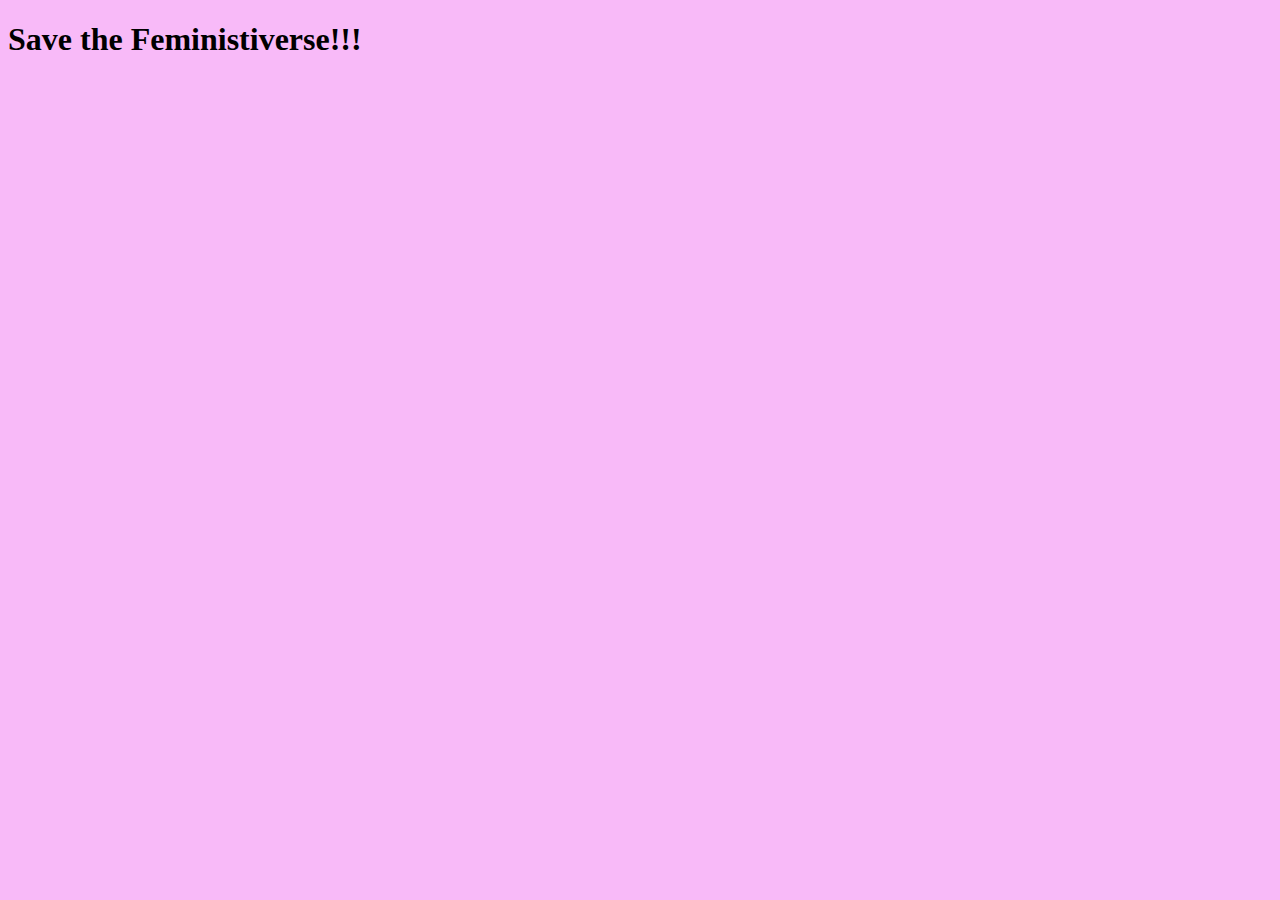
==== index.html @ 75ada519 "added background" ====
<!DOCTYPE html>
<html lang="en">
<head>
    <meta charset="UTF-8">
    <meta http-equiv="X-UA-Compatible" content="IE=edge">
    <meta name="viewport" content="width=device-width, initial-scale=1.0">
    <title>Document</title>
</head>
<body style="background-color:rgb(248, 186, 248)">
    <h1>Save the Feministiverse!!!</h1>
    
    <h4> </h4>

</body>
</html>
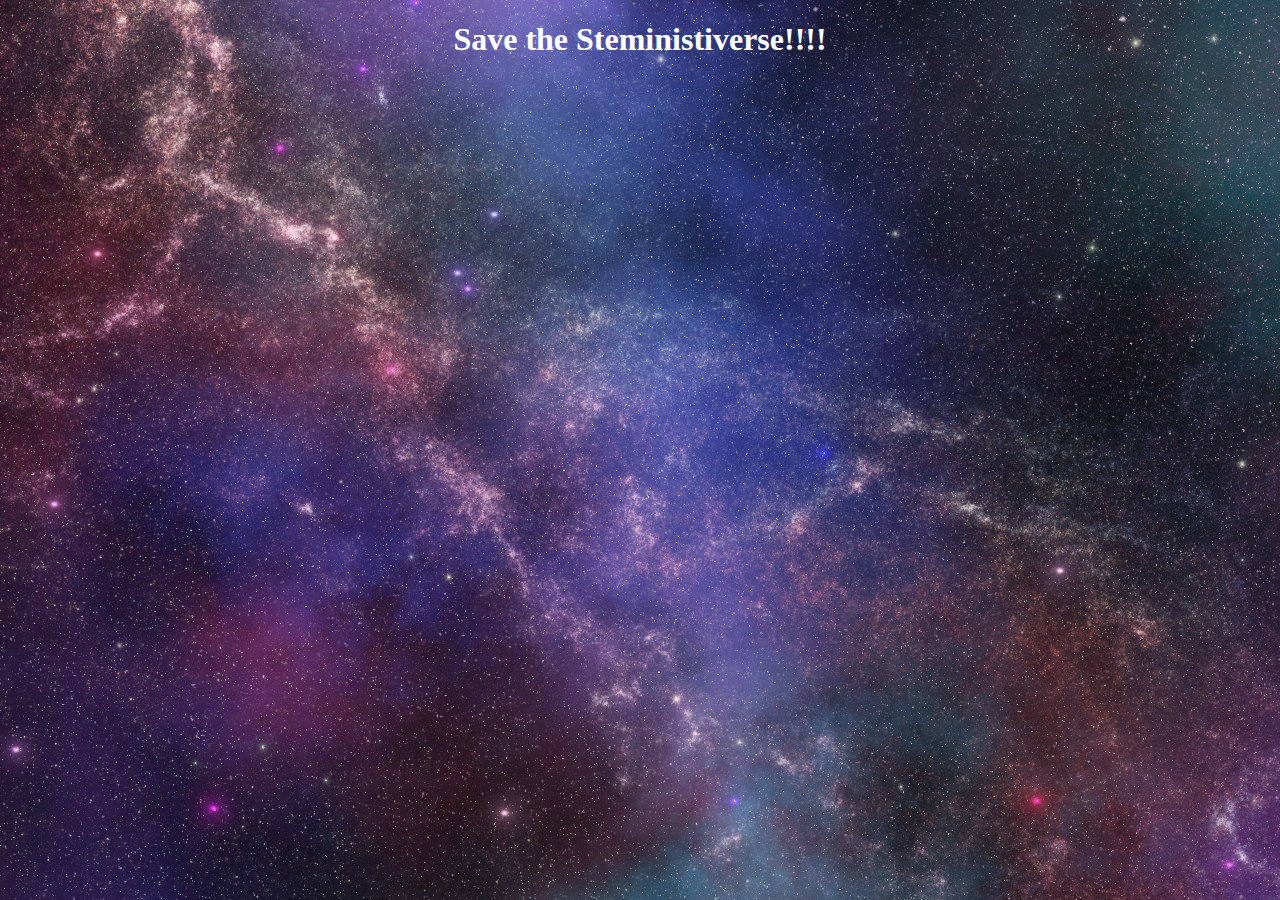
==== commit bcd91cda: "made background" ====
--- a/index.html
+++ b/index.html
@@ -4,12 +4,15 @@
     <meta charset="UTF-8">
     <meta http-equiv="X-UA-Compatible" content="IE=edge">
     <meta name="viewport" content="width=device-width, initial-scale=1.0">
-    <title>Document</title>
+    <title>Steministiverse</title>
 </head>
 <body style="background-color:rgb(248, 186, 248)">
-    <h1>Save the Feministiverse!!!</h1>
-    
-    <h4> </h4>
+    <h1 style="text-align:center;"><FONT COLOR="White">Save the Steministiverse!!!!</h1>
+    <style>
+        body {
+          background-image: url('Universe.jpg');
+        }
+        </style>
 
 </body>
 </html>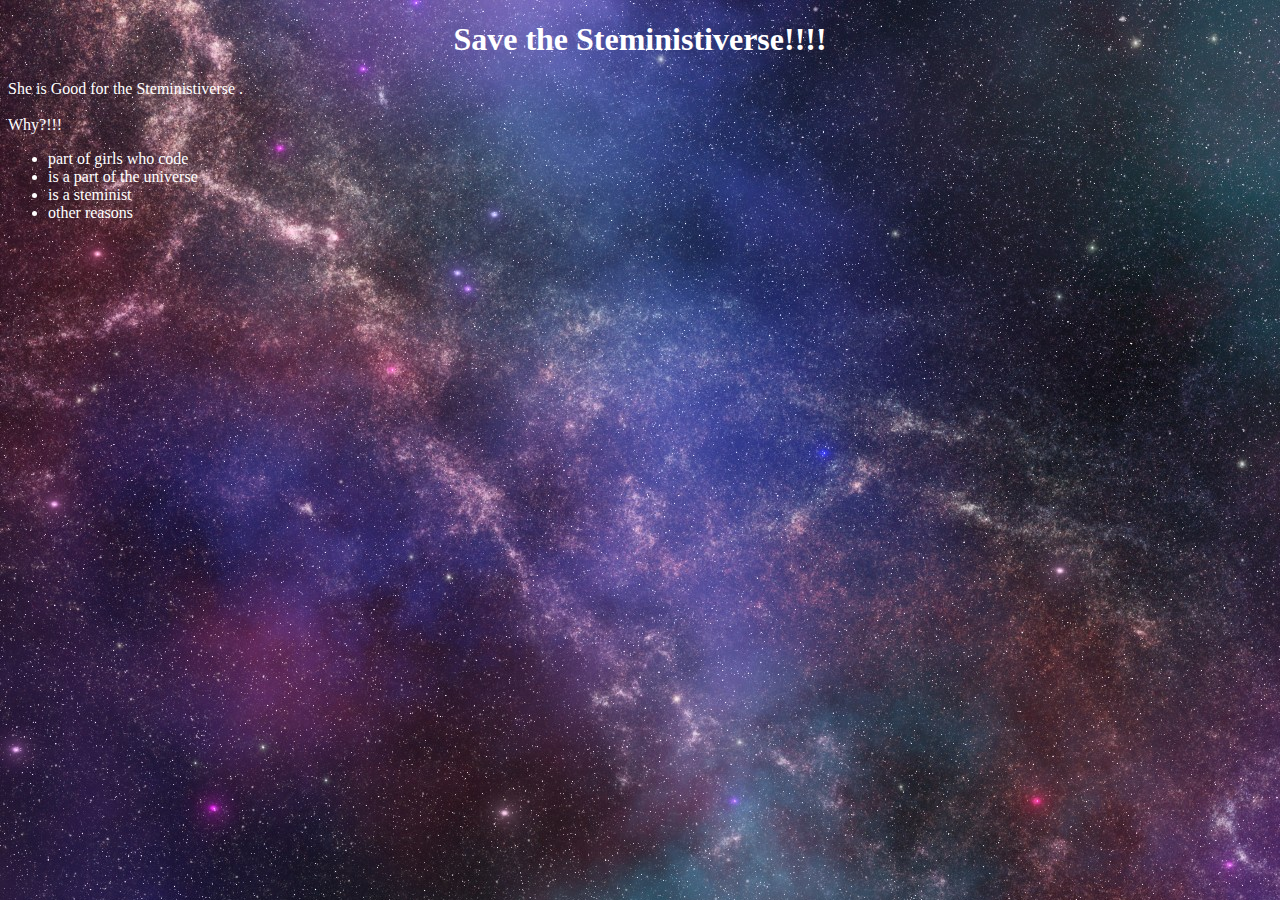
==== commit 65ffc036: "text for website" ====
--- a/index.html
+++ b/index.html
@@ -13,6 +13,14 @@
           background-image: url('Universe.jpg');
         }
         </style>
+    <p1> She is Good for the Steministiverse .<br /><br />Why?!!!  </p1>
+    <ul>
+        <li>part of girls who code</li>
+        <li>is a part of the universe</li>
+        <li>is a steminist</li>
+        <li>other reasons</li>
+      </ul>
+
 
 </body>
 </html>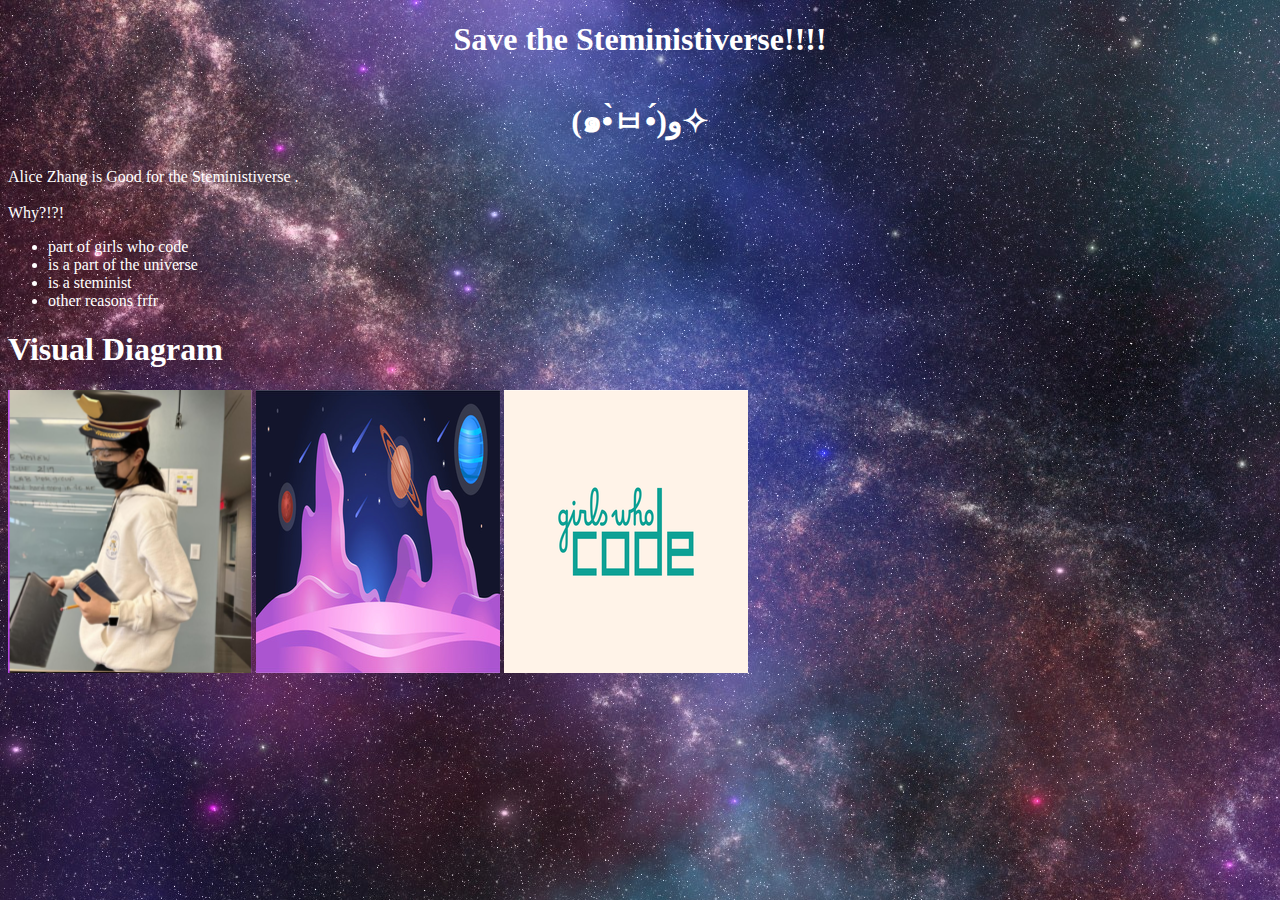
==== commit b5f747e7: "div box" ====
--- a/index.html
+++ b/index.html
@@ -7,20 +7,29 @@
     <title>Steministiverse</title>
 </head>
 <body style="background-color:rgb(248, 186, 248)">
-    <h1 style="text-align:center;"><FONT COLOR="White">Save the Steministiverse!!!!</h1>
+    <h1 style="text-align:center;"><FONT COLOR="White">Save the Steministiverse!!!! <br /><br /> (๑•̀ㅂ•́)و✧</h1>
     <style>
         body {
           background-image: url('Universe.jpg');
         }
         </style>
-    <p1> She is Good for the Steministiverse .<br /><br />Why?!!!  </p1>
+    <p1> Alice Zhang is Good for the Steministiverse .<br /><br />Why?!?!  </p1>
     <ul>
         <li>part of girls who code</li>
         <li>is a part of the universe</li>
         <li>is a steminist</li>
-        <li>other reasons</li>
+        <li>other reasons frfr</li>
       </ul>
 
+    <div class = "Visual Diagram">
+    <h1>Visual Diagram</h1>
+    <img src="Stem.png" alt="Dinosaur" />
+    <img src="universessss.png" alt="Dinosaur" />
+    <img src="girlwhocodes.png" alt="Dinosaur" />
+     </div>
 
+    
+    
+    
 </body>
 </html>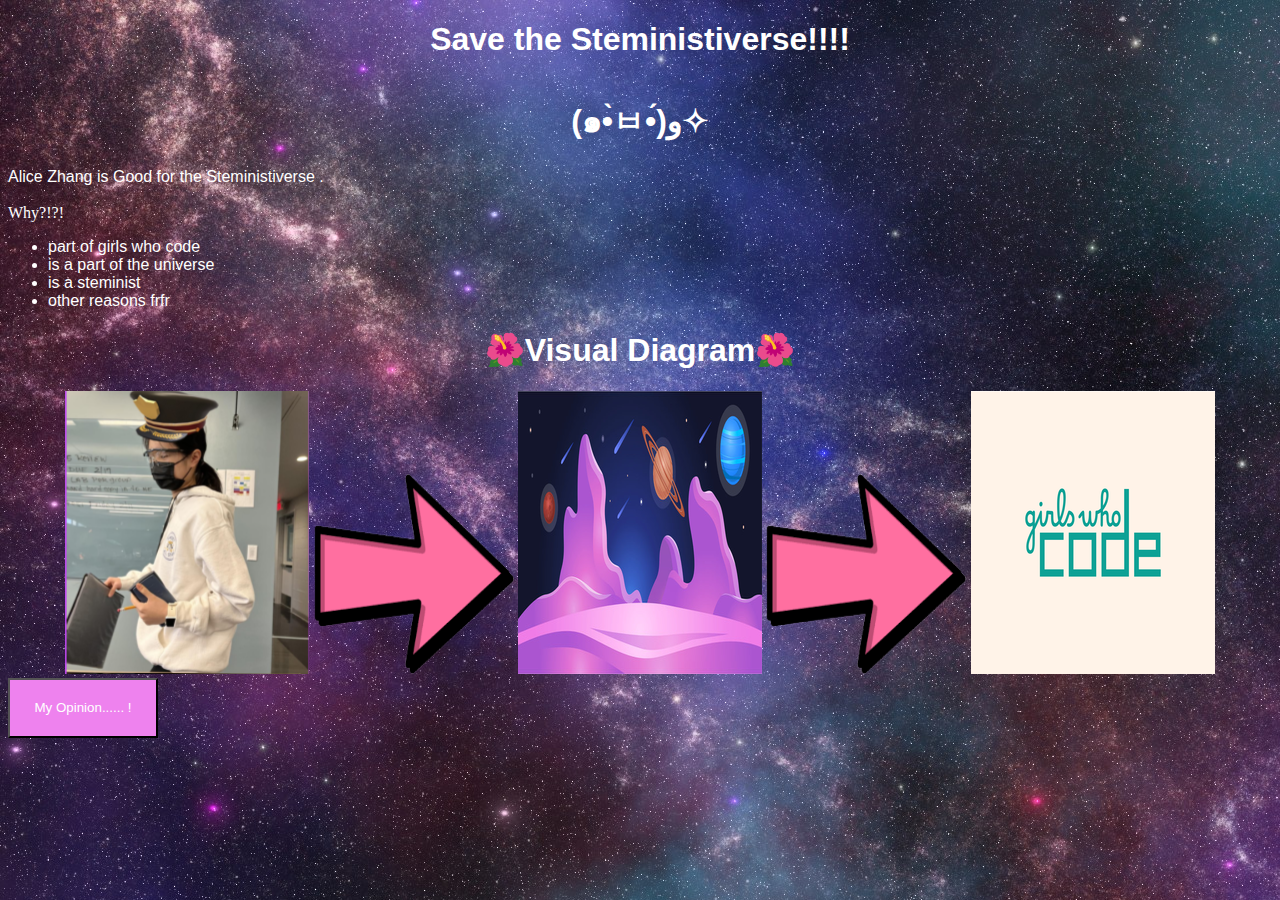
==== commit 0f7f358b: "code" ====
--- a/index.html
+++ b/index.html
@@ -4,32 +4,38 @@
     <meta charset="UTF-8">
     <meta http-equiv="X-UA-Compatible" content="IE=edge">
     <meta name="viewport" content="width=device-width, initial-scale=1.0">
+    <link rel="stylesheet" type="text/css" href="first.css" />
+    <link href="https://fonts.cdnfonts.com/css/arcade-classic" rel="stylesheet">
     <title>Steministiverse</title>
 </head>
 <body style="background-color:rgb(248, 186, 248)">
     <h1 style="text-align:center;"><FONT COLOR="White">Save the Steministiverse!!!! <br /><br /> (๑•̀ㅂ•́)و✧</h1>
-    <style>
-        body {
-          background-image: url('Universe.jpg');
-        }
-        </style>
-    <p1> Alice Zhang is Good for the Steministiverse .<br /><br />Why?!?!  </p1>
+    <p1> Alice Zhang is Good for the Steministiverse .</p1>
+    <p1 id="C1"> <br /><br /> Why?!?!  </p1>
     <ul>
         <li>part of girls who code</li>
         <li>is a part of the universe</li>
         <li>is a steminist</li>
         <li>other reasons frfr</li>
       </ul>
+    <style>
+      .button{
+        background-color: violet;
+        color: white;
+        height: 60px;
+        width:150px;
+        }
+    </style>
 
-    <div class = "Visual Diagram">
-    <h1>Visual Diagram</h1>
+    <div class = "Visual">
+    <h1>🌺Visual Diagram🌺</h1>
     <img src="Stem.png" alt="Dinosaur" />
+    <img src="arrow.png" alt="Dinosaur", width="200", height="200"/>
     <img src="universessss.png" alt="Dinosaur" />
+    <img src="arrow.png" alt="Dinosaur", width="200", height="200" />
     <img src="girlwhocodes.png" alt="Dinosaur" />
      </div>
 
-    
-    
-    
+     <a href="cat.html" target="_blank"><button class = "button"> My Opinion...... !</button></a>
 </body>
 </html>--- a/first.css
+++ b/first.css
@@ -0,0 +1,15 @@
+body {
+    background-image: url("Universe.jpg");
+    font-family: 'ArcadeClassic', sans-serif;
+  }
+  
+
+  .Visual {                                                                   font-family: 'ArcadeClassic', sans-serif;
+    font-family: 'ArcadeClassic', sans-serif;
+    text-align: center;
+  }
+  #C1 {
+    font-family:'Ariel'
+  }
+
+  